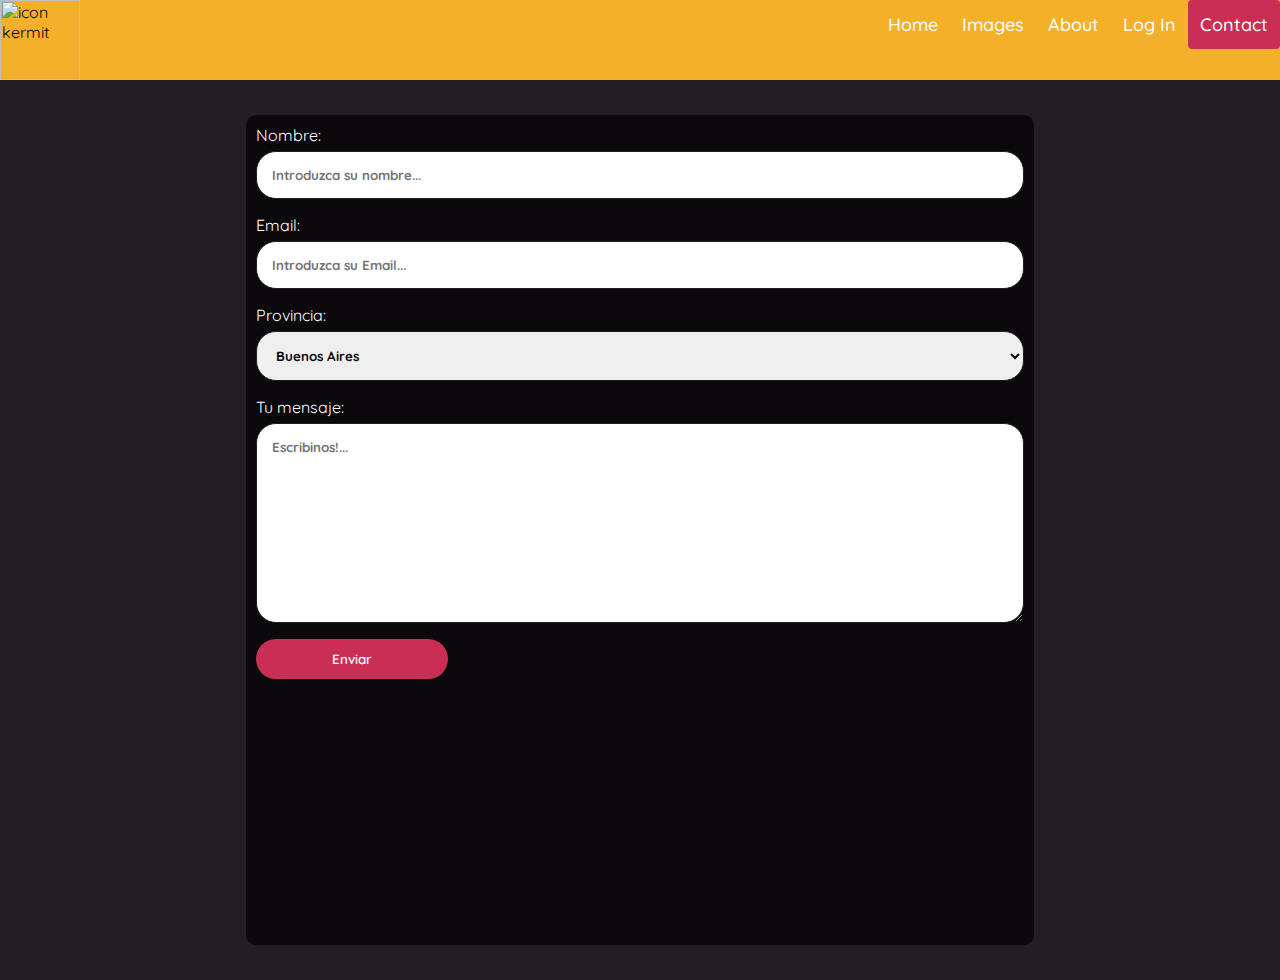
==== contact.html @ 242e2bc7 "+contacto" ====
<html lang="en">

<head>
    <link href="https://fonts.googleapis.com/css2?family=Quicksand:wght@300;400;500;600;700&display=swap"
        rel="stylesheet">
    <link rel="icon" type="image/x-icon" href="./img/pngaaa.com-524167.png">
    <meta name="viewport" content="width=device-width, initial-scale=1.0">
    <link rel="stylesheet" href="contact.css">
    <title>Contactanos!</title>
</head>

<body>
    <div class="navbar-container">
        <img class="logo" src="./img/kermit-icon.png" alt="icon kermit">
        <div class="navbar">
            <a href="index.html">Home</a>
            <a href="img.html">Images</a>
            <a href="#about">About</a>
            <a href="#home">Log In</a>
            <a class="active" href="contact.html">Contact</a>
        </div>
    </div>
    <div class="recuadro">
        <div class="contacto-container">
            <form action="">
                <label for="nombre">Nombre:</label>
                <input class="inputs-color" type="text" id="nombre" name="nombre" placeholder="Introduzca su nombre...">
    
                <label for="mail">Email:</label>
                <input class="inputs-color" type="email" id="mail" name="mail" placeholder="Introduzca su Email...">
    
                <label for="provincia">Provincia:</label>
                <select class="inputs-color" id="provincia" name="provincia">
                    <option value="bsas">Buenos Aires</option>
                    <option value="caba">CABA</option>
                    <option value="cordoba">Cordoba</option>
                    <option value="mendoza">Mendoza</option>
                    <option value="rionegro">Río Negro</option>
                    <option value="santafe">Santa Fe</option>
                    <option value="tierradelfuego">Tierra del Fuego</option>
                    <option value="corrientes">Corrientes</option>
                    <option value="salta">Salta</option>
                    <option value="tucuman">Tucumán</option>
                    <option value="otra">OTRA</option>
                </select>
    
                <label for="mensaje">Tu mensaje:</label>
                <textarea class="inputs-color" id="mensaje" name="mensaje" placeholder="Escribinos!..." style="height:200px"></textarea>
    
                <input type="submit" value="Enviar">
    
            </form>
        </div>
    </div>
    
</body>

</html>
---- contact.css ----
html body {
    font-family: 'Quicksand';
    background-color: #221F23;
    margin: 0%;
}


.navbar-container {
    overflow: hidden;
    background-color: #F4B02A;
}


.navbar-container a {
    float: left;
    color: white;
    text-align: center;
    padding: 12px;
    text-decoration: none;
    font-size: 18px;
    line-height: 25px;
    border-radius: 4px;
    font-weight: 500;
  }


  .logo {
    width: 5rem;
  }


  .navbar-container a:hover {
    background-color: #F5B83D;
    color: #0C090D;
    font-weight: 500;
    font-family: 'Quicksand';
    cursor: pointer;
  }
  

  .navbar-container a.active {
    background-color: #CA2E55;
    color: white;
    font-weight: 500;
  }
  

  .navbar {
    float: right;
  }
  
.recuadro {
    width: 100%;
    height: 100vh;
    display: flex;
    align-items: center;
    justify-content: center;
}


  .contacto-container {
    width: 60vw;
    height: 90vh;
    border-radius: 10px;
    background-color: #0C090D;
    padding: 10px;
    color: white;
  }


  input, select, textarea {
    width: 100%;
    padding: 15px;
    color: white;
    border: 1px solid #221F23;
    box-sizing: border-box;
    margin-top: 6px;
    margin-bottom: 16px;
    resize: vertical;
    justify-content: center;
    align-items: center;
    display: flex;
    font-family: 'Quicksand';
    font-weight: 500;
    border-radius: 20px;
  }


  input[type=submit] {
    background-color: #CA2E55;
    color: white;
    padding: 12px 20px;
    border: none;
    border-radius: 20px;
    cursor: pointer;
    font-weight: 600;
    width: 15vw;
  }

  input[type=submit]:hover {
      background-color: #F4B02A;
  }


  .inputs-color {
      color: #0C090D;
      font-weight: 800;
  }


  @media screen and (max-width: 400px) {
    .header a {
      float: none;
      display: block;
      text-align: left;
    }
    .header-right {
      float: none;
    }

    .logo {
        display: none;
    }
  }


  @media (max-width: 700px) {
      .contacto-container {
          width: 100%;
      }
  }
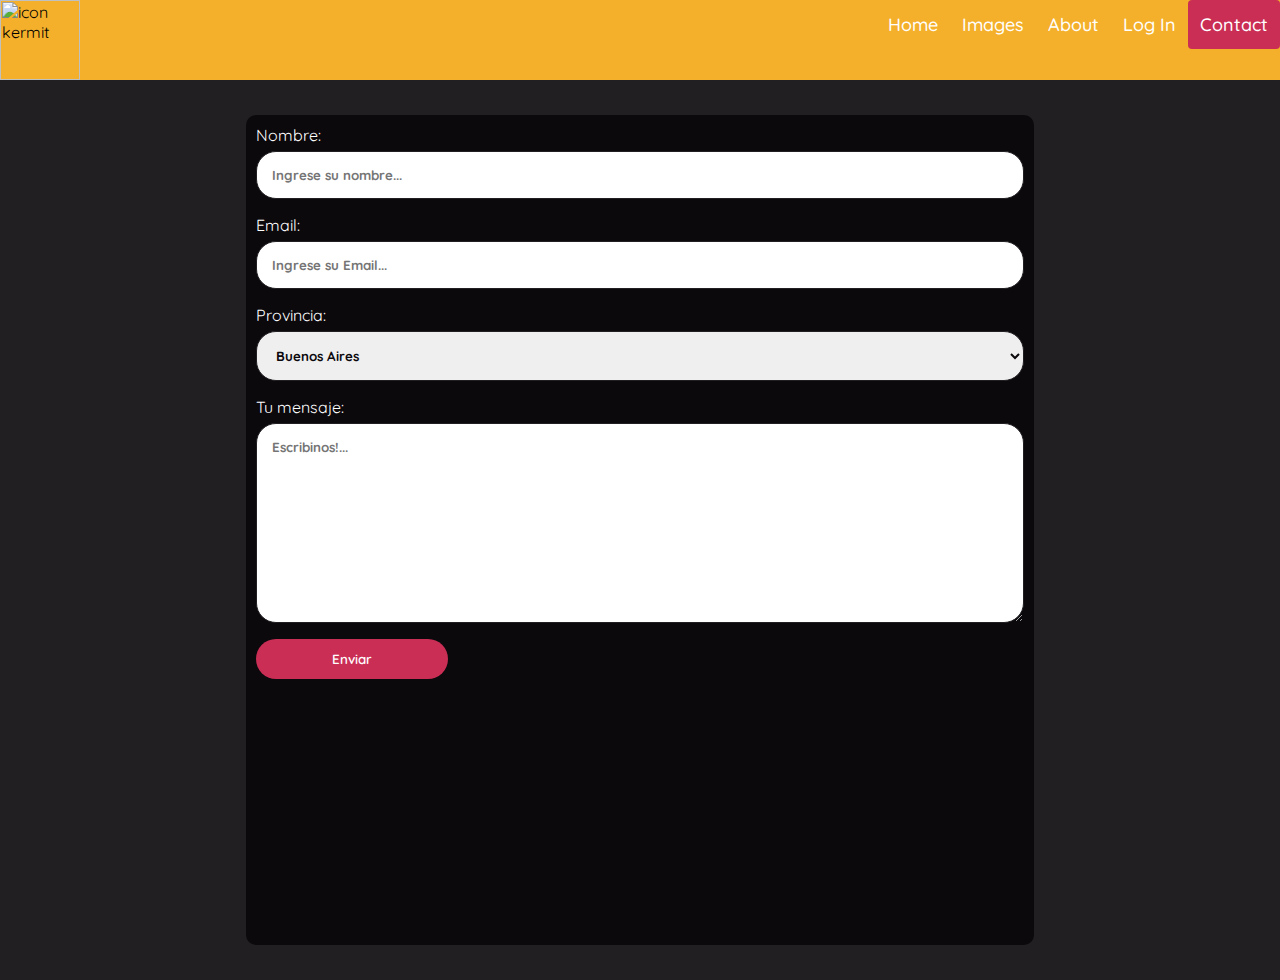
==== commit 8809844d: "login-links" ====
--- a/contact.html
+++ b/contact.html
@@ -16,7 +16,7 @@
             <a href="index.html">Home</a>
             <a href="img.html">Images</a>
             <a href="#about">About</a>
-            <a href="#home">Log In</a>
+            <a href="login.html">Log In</a>
             <a class="active" href="contact.html">Contact</a>
         </div>
     </div>
@@ -24,10 +24,10 @@
         <div class="contacto-container">
             <form action="">
                 <label for="nombre">Nombre:</label>
-                <input class="inputs-color" type="text" id="nombre" name="nombre" placeholder="Introduzca su nombre...">
+                <input class="inputs-color" type="text" id="nombre" name="nombre" placeholder="Ingrese su nombre...">
     
                 <label for="mail">Email:</label>
-                <input class="inputs-color" type="email" id="mail" name="mail" placeholder="Introduzca su Email...">
+                <input class="inputs-color" type="email" id="mail" name="mail" placeholder="Ingrese su Email...">
     
                 <label for="provincia">Provincia:</label>
                 <select class="inputs-color" id="provincia" name="provincia">
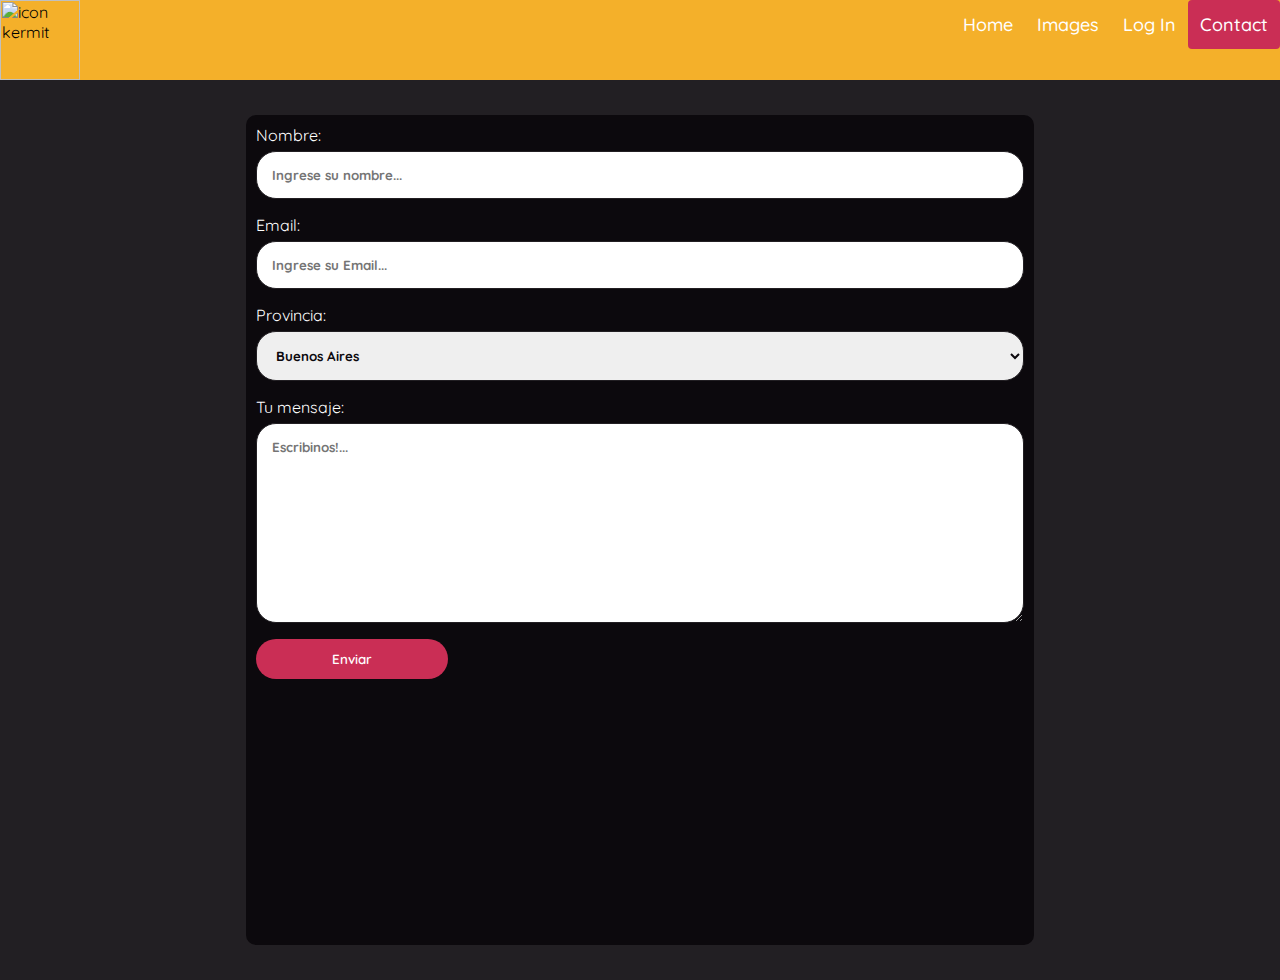
==== commit 67634cd2: "reg-index" ====
--- a/contact.html
+++ b/contact.html
@@ -15,7 +15,6 @@
         <div class="navbar">
             <a href="index.html">Home</a>
             <a href="img.html">Images</a>
-            <a href="#about">About</a>
             <a href="login.html">Log In</a>
             <a class="active" href="contact.html">Contact</a>
         </div>
